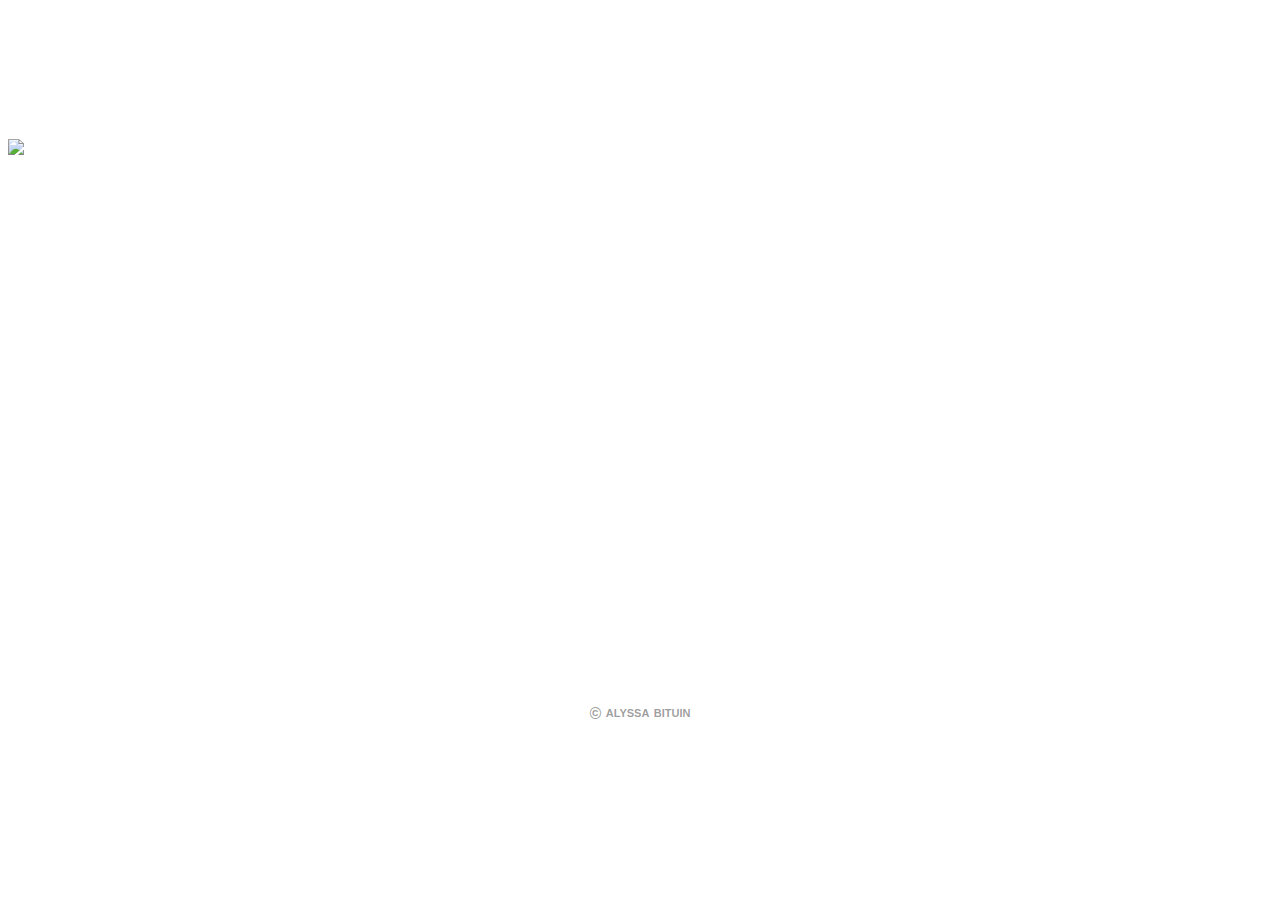
==== index.html @ 788d1e3e "Update index.html" ====
<!DOCTYPE html>
<html>
<head>
	<title>musta - Alyssa Bituin</title>

	<meta charset="UTF-8">
	<meta name="author" content="Alyssa Bituin">
	<meta name="keywords" content="my cd">
	<meta name="revised" content="25-07-2022">

	<link rel="icon" href="images/square.png" type="image/gif">

</head>

<body>
	<img style="height:400px; display:block;margin:11% auto 13% auto;" src="images/cd.png">

    <footer>
        <p style="font-variant: small-caps;display:block;margin:20px auto;text-align:center;font-family:'arial narrow','Lucida Sans', 'Lucida Sans Regular', 'Lucida Grande', 'Lucida Sans Unicode', Geneva, Verdana, sans-serif;font-weight: bold;color: rgba(0, 0, 0, 0.4);font-size: 16px;"><span style="position:relative;top:1.5px;">&copy</span> alyssa bituin</p>
    </footer>
</body>

</html>
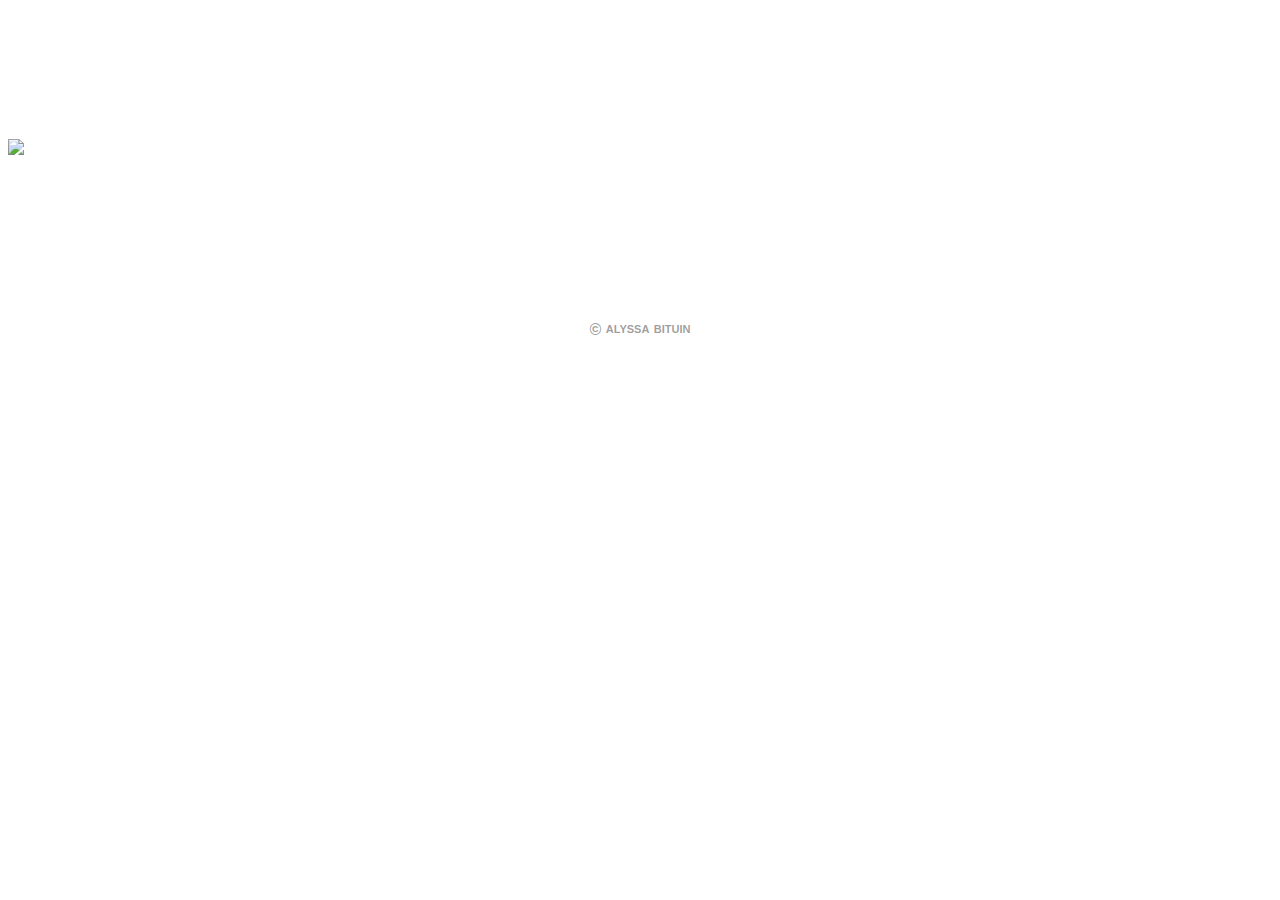
==== commit b7e115cc: "Update index.html" ====
--- a/index.html
+++ b/index.html
@@ -13,7 +13,7 @@
 </head>
 
 <body>
-	<img style="height:400px; display:block;margin:11% auto 13% auto;" src="images/cd.png">
+	<img style="height:66.75%; display:block;margin:11% auto 13% auto;" src="images/cd.png">
 
     <footer>
         <p style="font-variant: small-caps;display:block;margin:20px auto;text-align:center;font-family:'arial narrow','Lucida Sans', 'Lucida Sans Regular', 'Lucida Grande', 'Lucida Sans Unicode', Geneva, Verdana, sans-serif;font-weight: bold;color: rgba(0, 0, 0, 0.4);font-size: 16px;"><span style="position:relative;top:1.5px;">&copy</span> alyssa bituin</p>
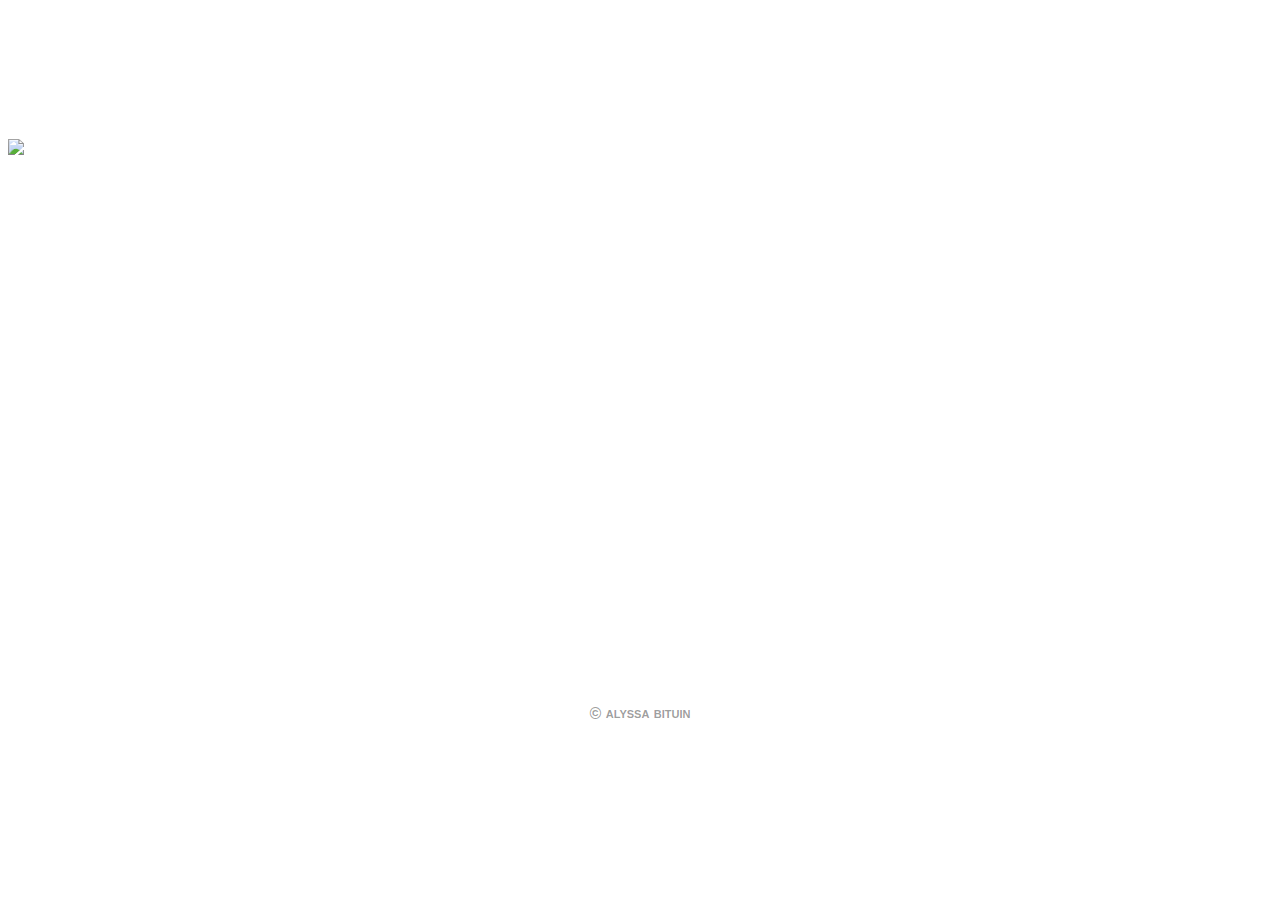
==== commit 830fadd1: "Update index.html" ====
--- a/index.html
+++ b/index.html
@@ -12,7 +12,7 @@
 
 </head>
 
-<body>
+<body style="height:600px;">
 	<img style="height:66.75%; display:block;margin:11% auto 13% auto;" src="images/cd.png">
 
     <footer>
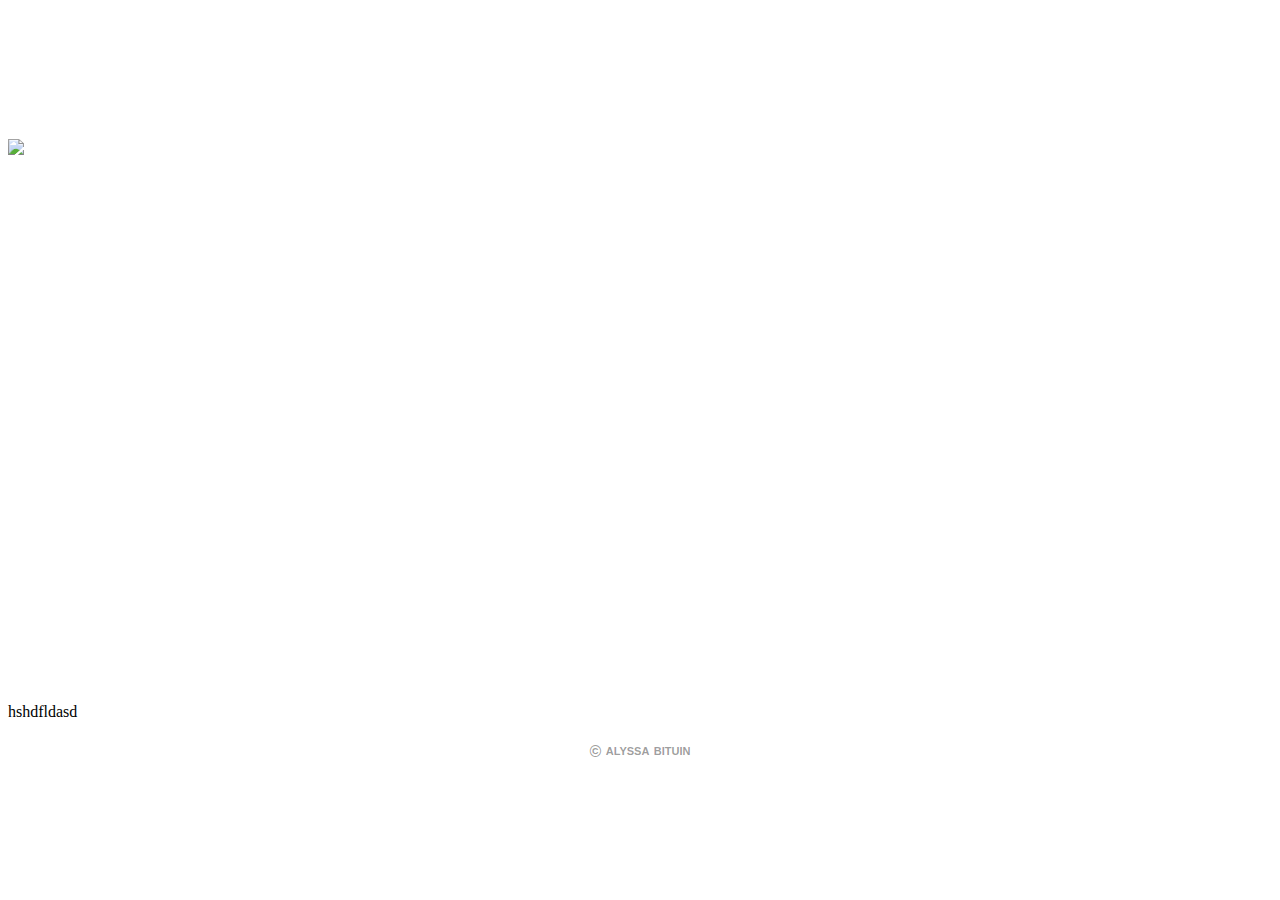
==== commit 1f52650b: "Update index.html" ====
--- a/index.html
+++ b/index.html
@@ -12,9 +12,9 @@
 
 </head>
 
-<body style="height:600px;">
-	<img style="height:66.75%; display:block;margin:11% auto 13% auto;" src="images/cd.png">
-
+<body>
+	<img style="height:400px; display:block;margin:11% auto 13% auto;" src="images/cd.png">
+	<p>hshdfldasd</p>
     <footer>
         <p style="font-variant: small-caps;display:block;margin:20px auto;text-align:center;font-family:'arial narrow','Lucida Sans', 'Lucida Sans Regular', 'Lucida Grande', 'Lucida Sans Unicode', Geneva, Verdana, sans-serif;font-weight: bold;color: rgba(0, 0, 0, 0.4);font-size: 16px;"><span style="position:relative;top:1.5px;">&copy</span> alyssa bituin</p>
     </footer>
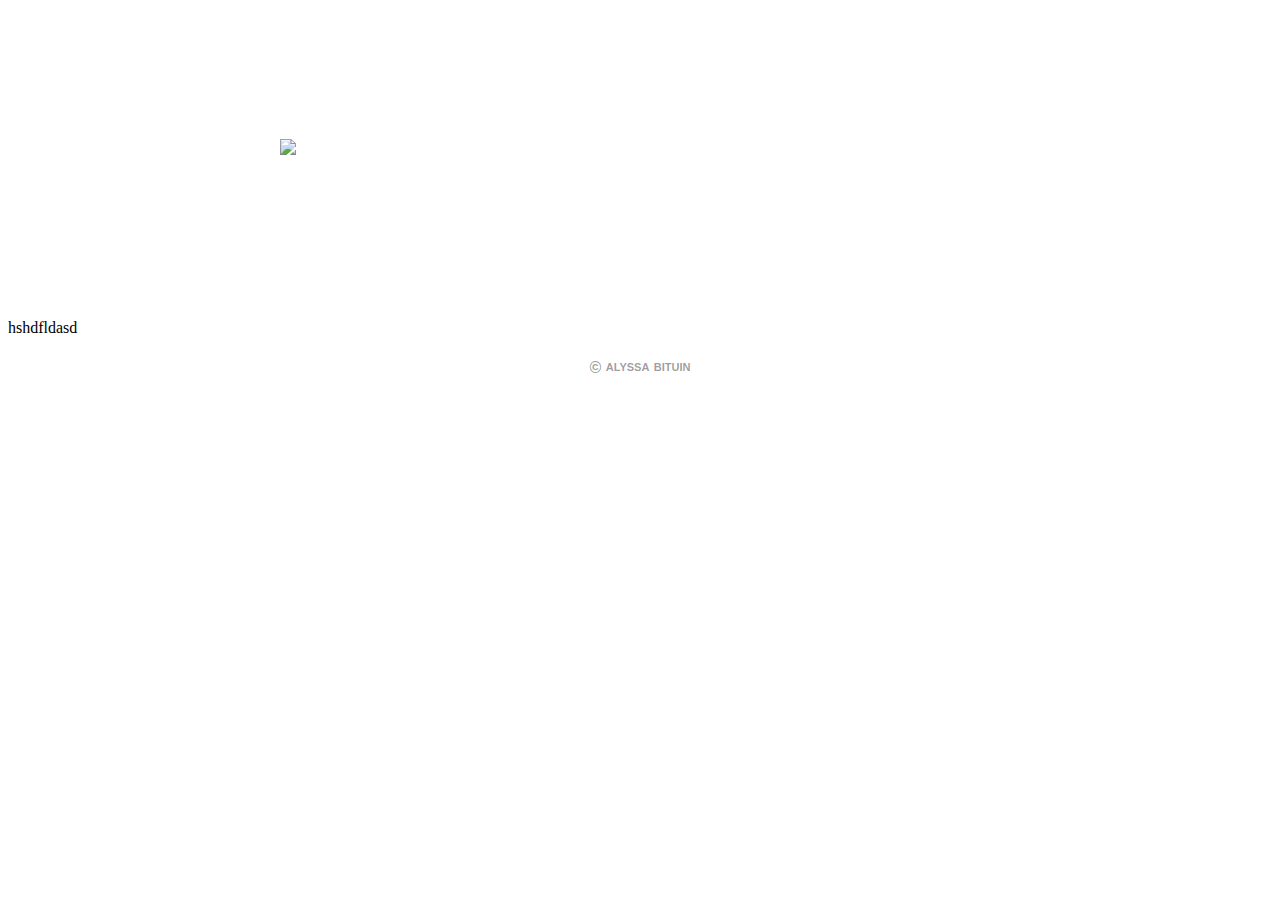
==== commit 9d9598ba: "Update index.html" ====
--- a/index.html
+++ b/index.html
@@ -13,7 +13,7 @@
 </head>
 
 <body>
-	<img style="height:400px; display:block;margin:11% auto 13% auto;" src="images/cd.png">
+	<img style="width:57%; display:block;margin:11% auto 13% auto;" src="images/cd.png">
 	<p>hshdfldasd</p>
     <footer>
         <p style="font-variant: small-caps;display:block;margin:20px auto;text-align:center;font-family:'arial narrow','Lucida Sans', 'Lucida Sans Regular', 'Lucida Grande', 'Lucida Sans Unicode', Geneva, Verdana, sans-serif;font-weight: bold;color: rgba(0, 0, 0, 0.4);font-size: 16px;"><span style="position:relative;top:1.5px;">&copy</span> alyssa bituin</p>
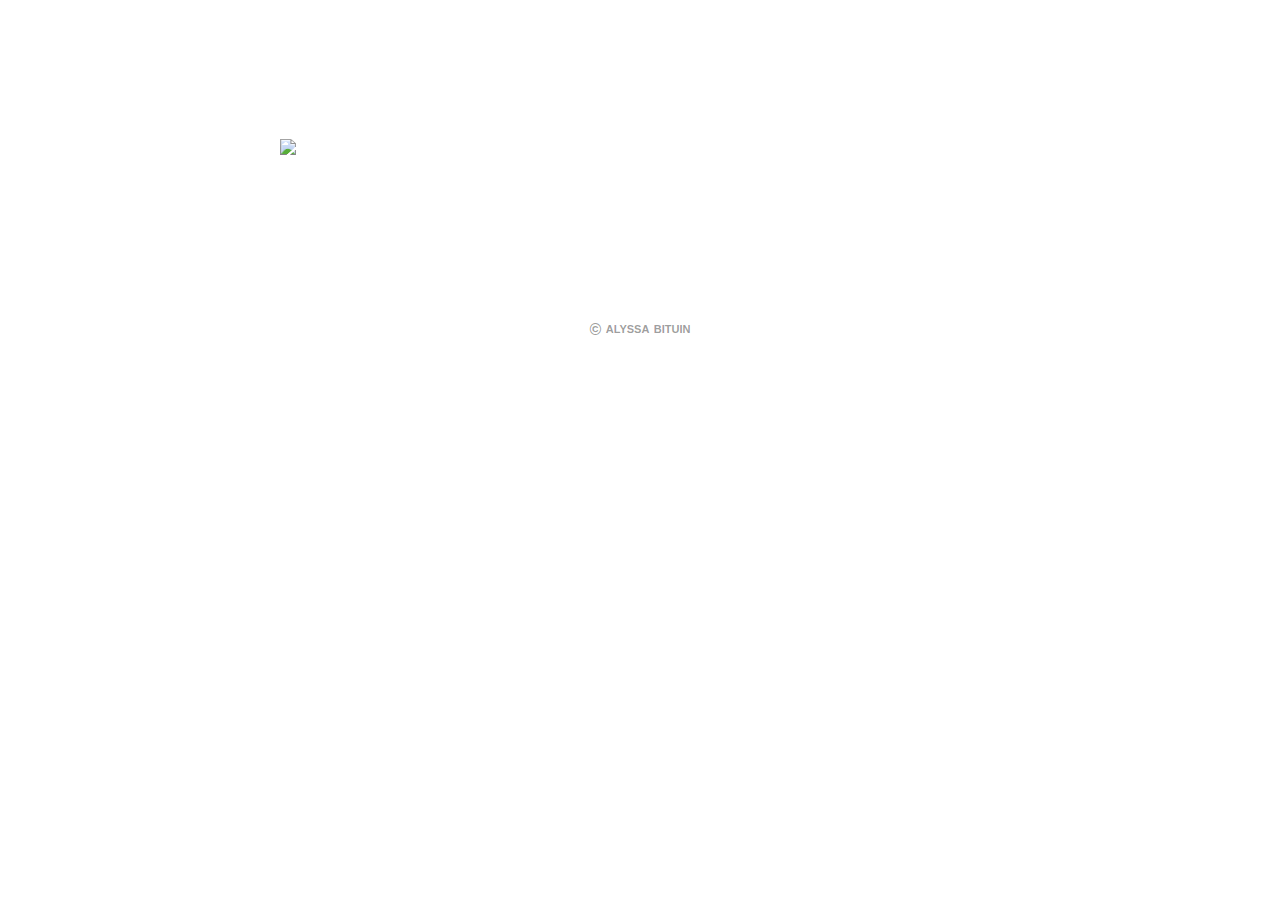
==== commit 396a166d: "Update index.html" ====
--- a/index.html
+++ b/index.html
@@ -14,7 +14,6 @@
 
 <body>
 	<img style="width:57%; display:block;margin:11% auto 13% auto;" src="images/cd.png">
-	<p>hshdfldasd</p>
     <footer>
         <p style="font-variant: small-caps;display:block;margin:20px auto;text-align:center;font-family:'arial narrow','Lucida Sans', 'Lucida Sans Regular', 'Lucida Grande', 'Lucida Sans Unicode', Geneva, Verdana, sans-serif;font-weight: bold;color: rgba(0, 0, 0, 0.4);font-size: 16px;"><span style="position:relative;top:1.5px;">&copy</span> alyssa bituin</p>
     </footer>
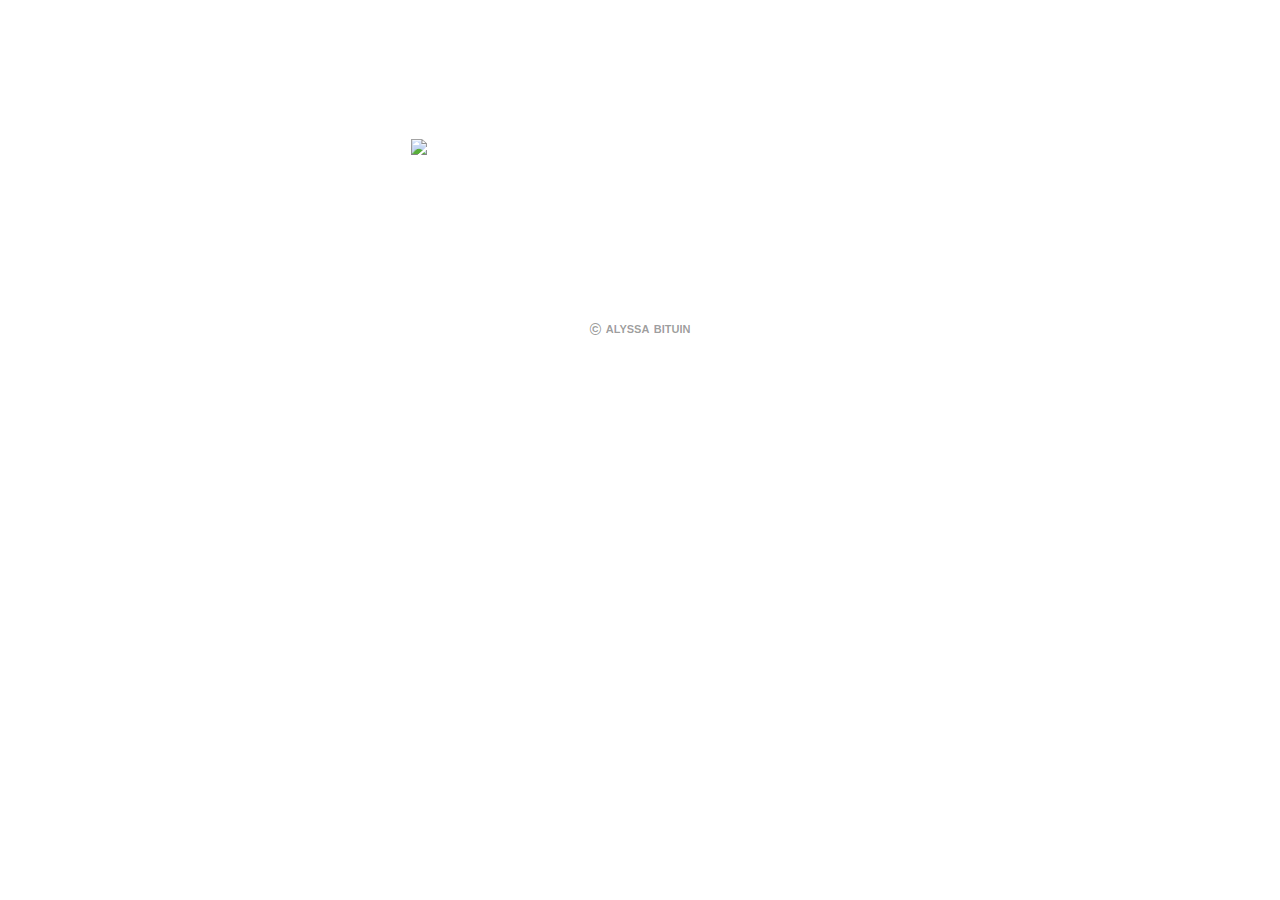
==== commit 8e619109: "Update index.html" ====
--- a/index.html
+++ b/index.html
@@ -13,7 +13,7 @@
 </head>
 
 <body>
-	<img style="width:57%; display:block;margin:11% auto 13% auto;" src="images/cd.png">
+	<img style="width:458px; display:block;margin:11% auto 13% auto;" src="images/cd.png">
     <footer>
         <p style="font-variant: small-caps;display:block;margin:20px auto;text-align:center;font-family:'arial narrow','Lucida Sans', 'Lucida Sans Regular', 'Lucida Grande', 'Lucida Sans Unicode', Geneva, Verdana, sans-serif;font-weight: bold;color: rgba(0, 0, 0, 0.4);font-size: 16px;"><span style="position:relative;top:1.5px;">&copy</span> alyssa bituin</p>
     </footer>
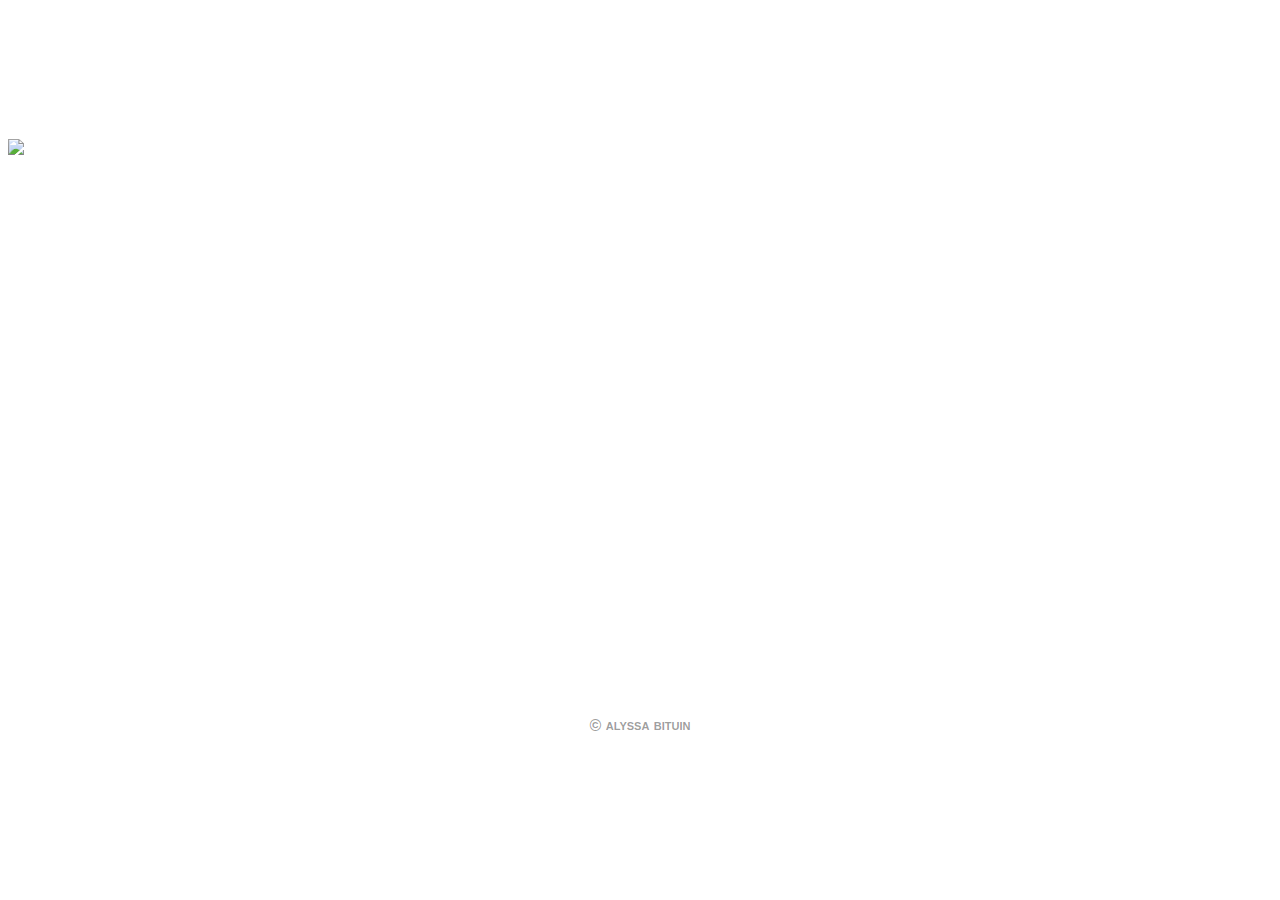
==== commit ec1bde7b: "Update index.html" ====
--- a/index.html
+++ b/index.html
@@ -13,7 +13,8 @@
 </head>
 
 <body>
-	<img style="width:458px; display:block;margin:11% auto 13% auto;" src="images/cd.png">
+	<a href="htdocs/home.html"><img style="height:400px; display:block;margin:11% auto 14% auto;" src="images/cd.png"></a>
+
     <footer>
         <p style="font-variant: small-caps;display:block;margin:20px auto;text-align:center;font-family:'arial narrow','Lucida Sans', 'Lucida Sans Regular', 'Lucida Grande', 'Lucida Sans Unicode', Geneva, Verdana, sans-serif;font-weight: bold;color: rgba(0, 0, 0, 0.4);font-size: 16px;"><span style="position:relative;top:1.5px;">&copy</span> alyssa bituin</p>
     </footer>
